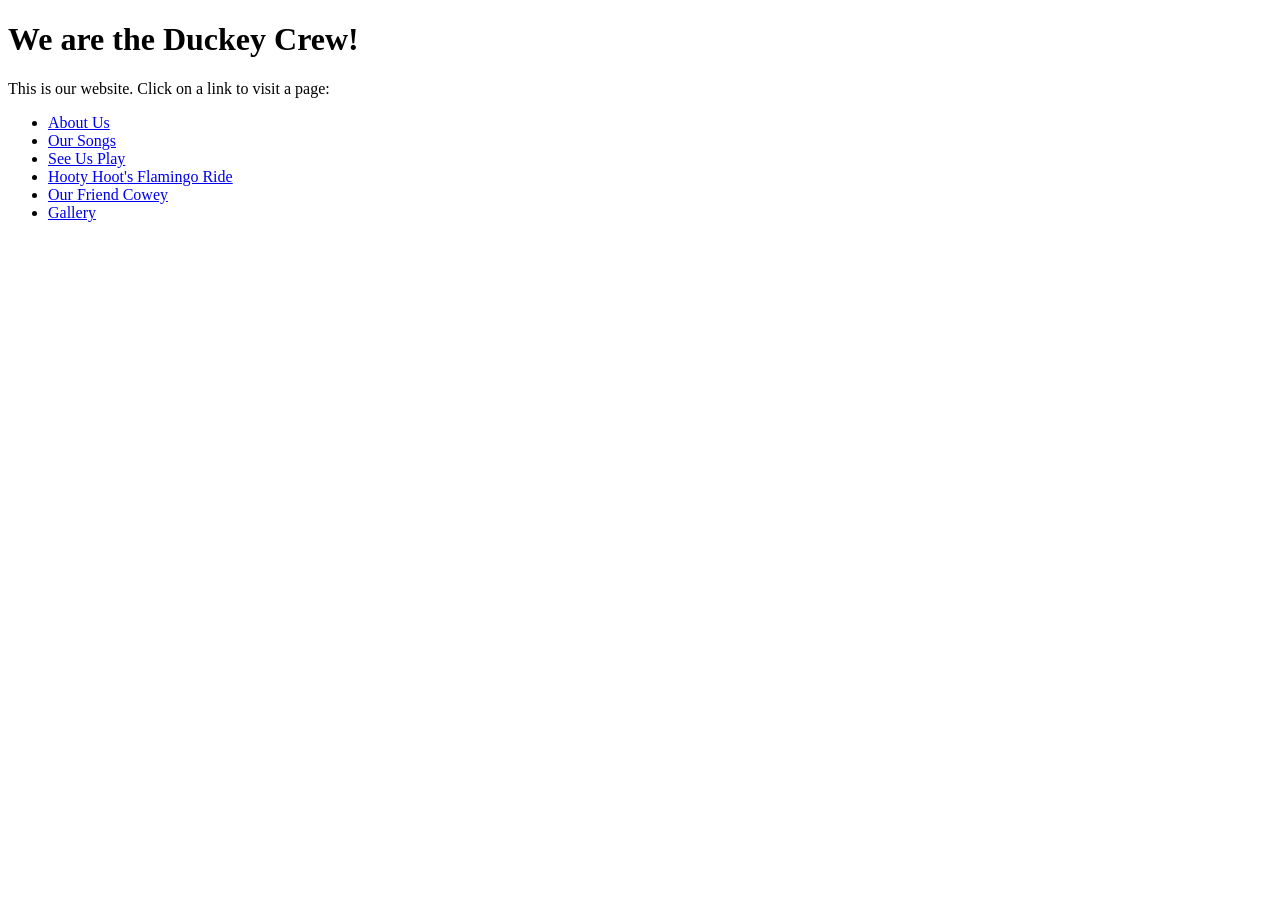
==== index.html @ 8450e47c "Add files via upload" ====
<!DOCTYPE html>
<html>
<head>
<title>Home</title>
<link type="text/css" rel="stylesheet" href="css/my-first-stylesheet.css"/>
</head>
<body>
<h1>We are the Duckey Crew!</h1>
<p> This is our website. Click on a link to visit a page:</p>
<ul>
<li><a href="about-us.html">About Us</a></li>
<li><a href="our-songs.html">Our Songs</a></li>
<li><a href="see-us-play.html">See Us Play</a></li>
<li><a href="hooty-hoot's-flamingo-ride.html">Hooty Hoot's Flamingo Ride</a></li>
<li><a href="our-friend-cowey.html">Our Friend Cowey</a></li>
<li><a href="gallery.html">Gallery</a></li>
</ul>
</body>
</html>
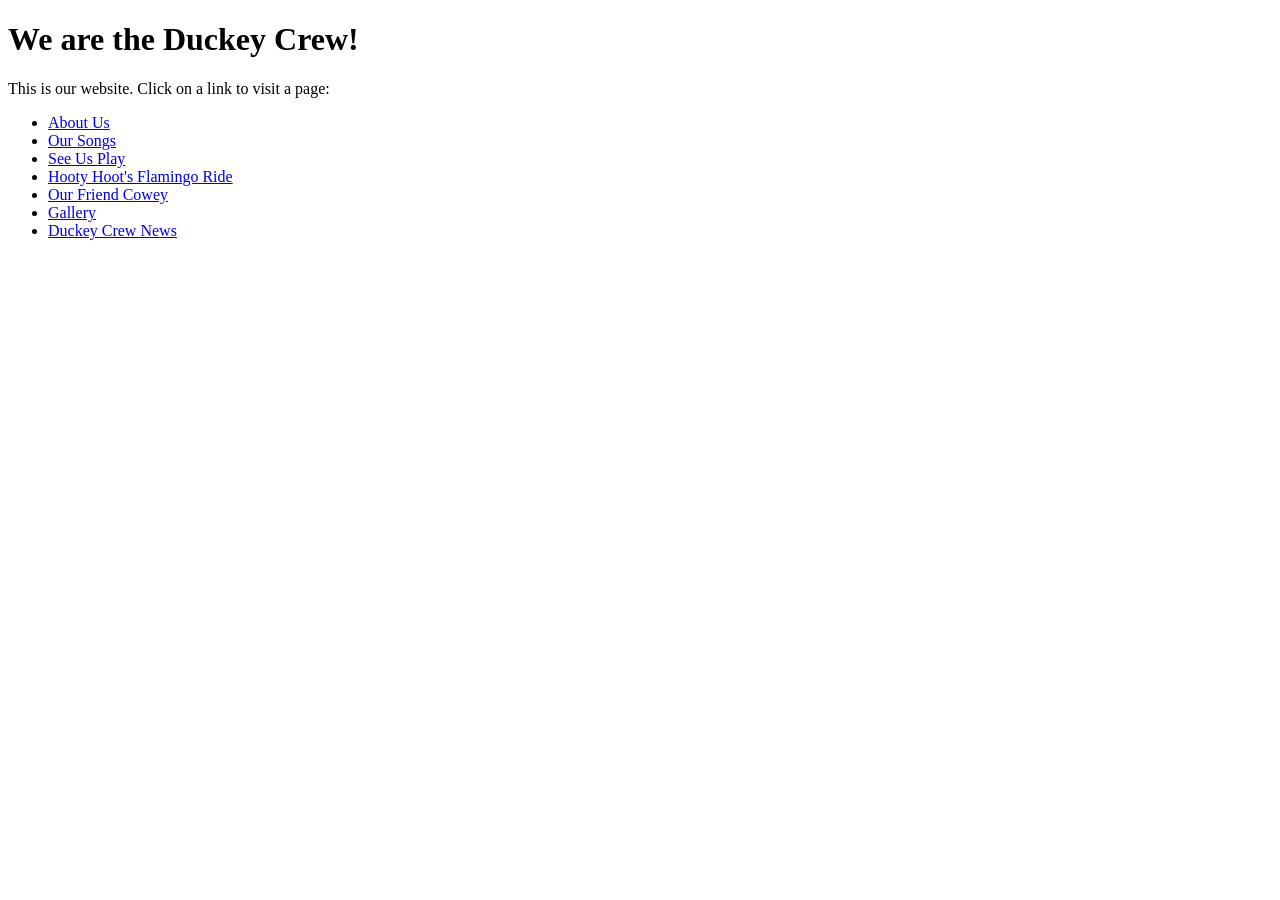
==== commit fbfd8f02: "Update index.html" ====
--- a/index.html
+++ b/index.html
@@ -14,6 +14,7 @@
 <li><a href="hooty-hoot's-flamingo-ride.html">Hooty Hoot's Flamingo Ride</a></li>
 <li><a href="our-friend-cowey.html">Our Friend Cowey</a></li>
 <li><a href="gallery.html">Gallery</a></li>
+<li><a href="news.html">Duckey Crew News</a></li>
 </ul>
 </body>
 </html>
